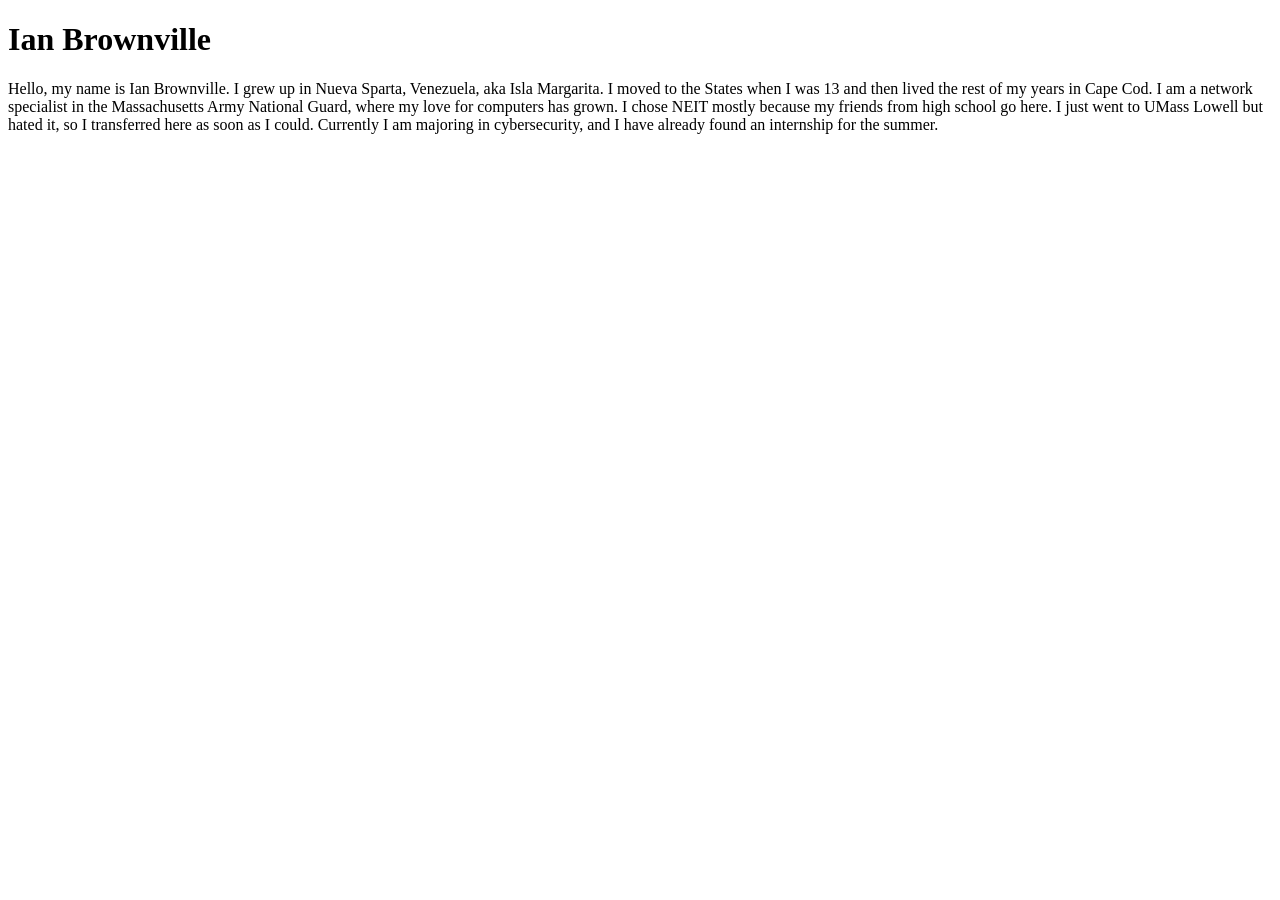
==== index.html @ 2441146d "Add files via upload" ====
<!DOCTYPE html>
<html lang="en">
<head>
    <link rel="stylesheet" href="css/index.css">
    <meta charset="UTF-8">
    <meta name="viewport" content="width=device-width, initial-scale=1.0">
    <title>SE111 | W1</title>
</head>
<body>
    <h1 class="firsth">Ian Brownville</h1>
    <p class="firstp">Hello, my name is Ian Brownville. I grew up in Nueva Sparta, Venezuela, aka Isla Margarita. I moved to the States when I was 13 and then lived the rest of my years in Cape Cod. I am a network specialist in the Massachusetts Army National Guard, where my love for computers has grown. I chose NEIT mostly because my friends from high school go here. I just went to UMass Lowell but hated it, so I transferred here as soon as I could. Currently I am majoring in cybersecurity, and I have already found an internship for the summer.</p>    
</body>
</html>
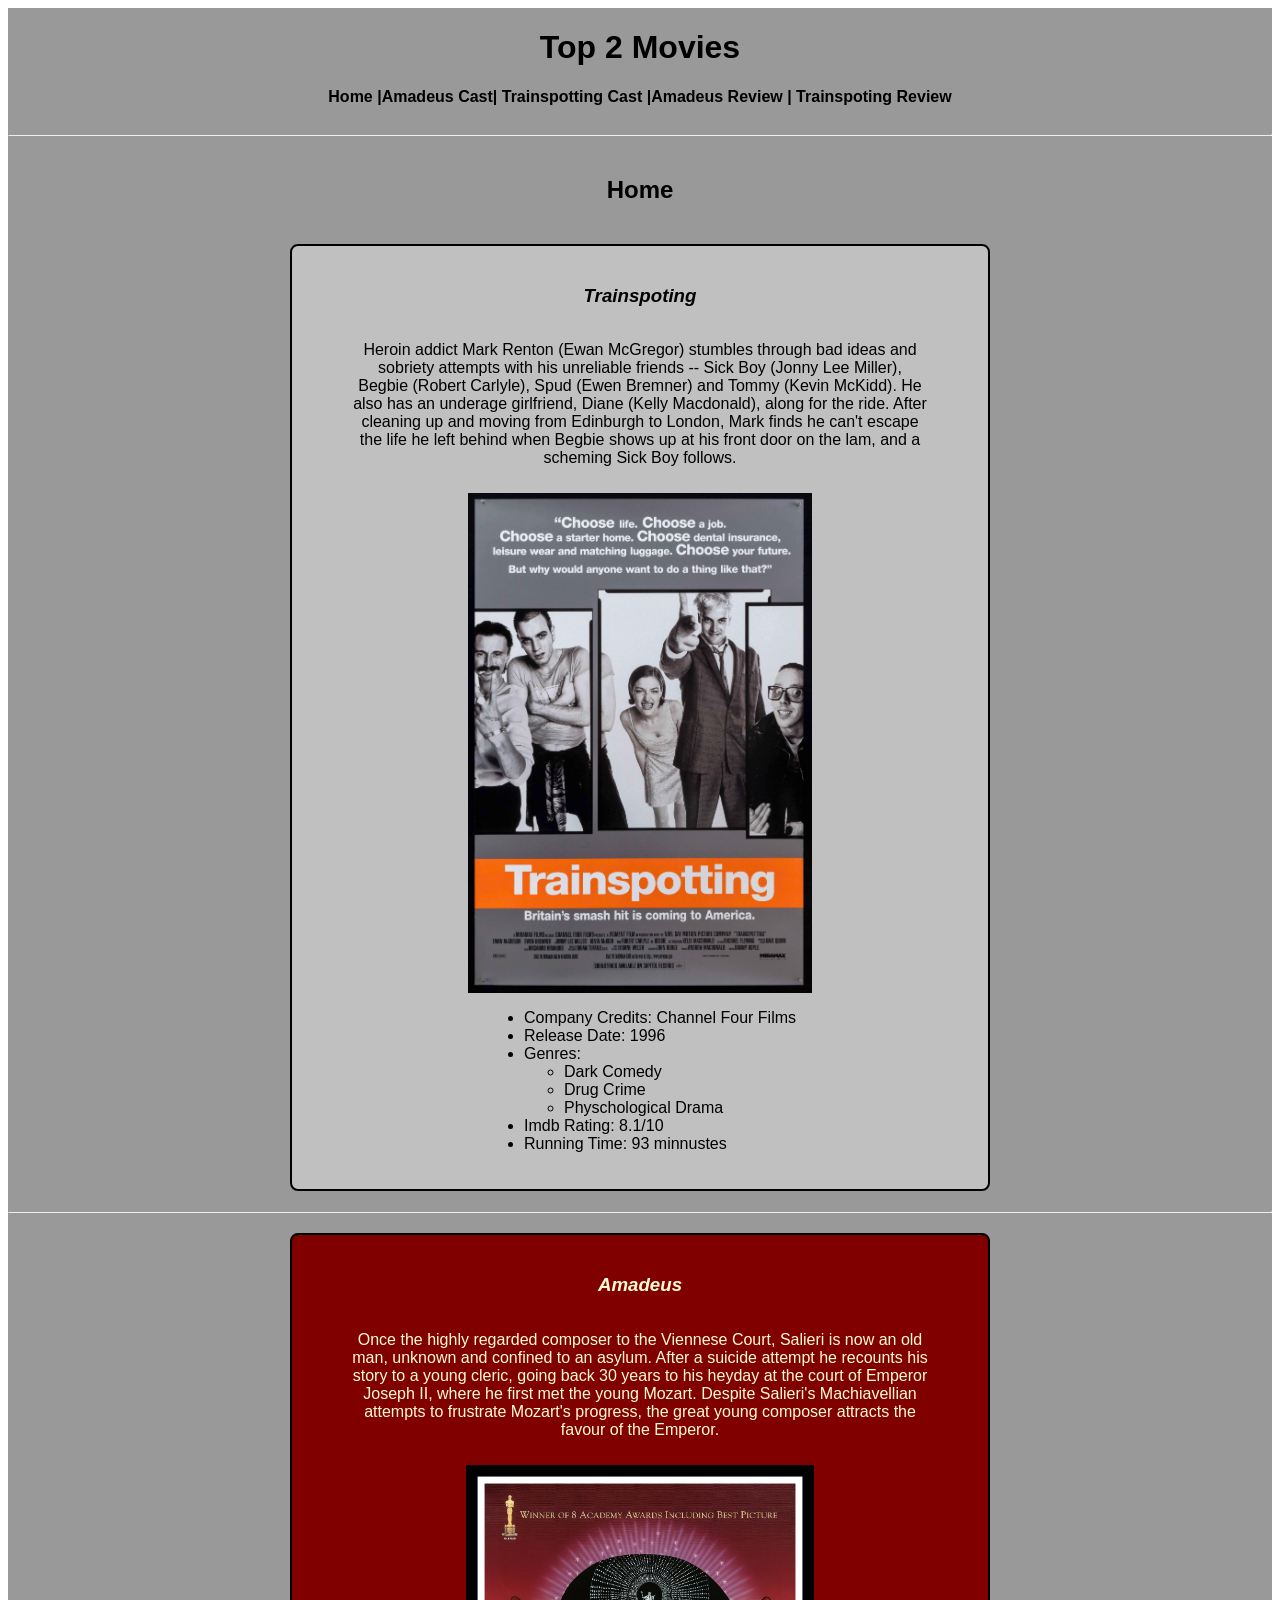
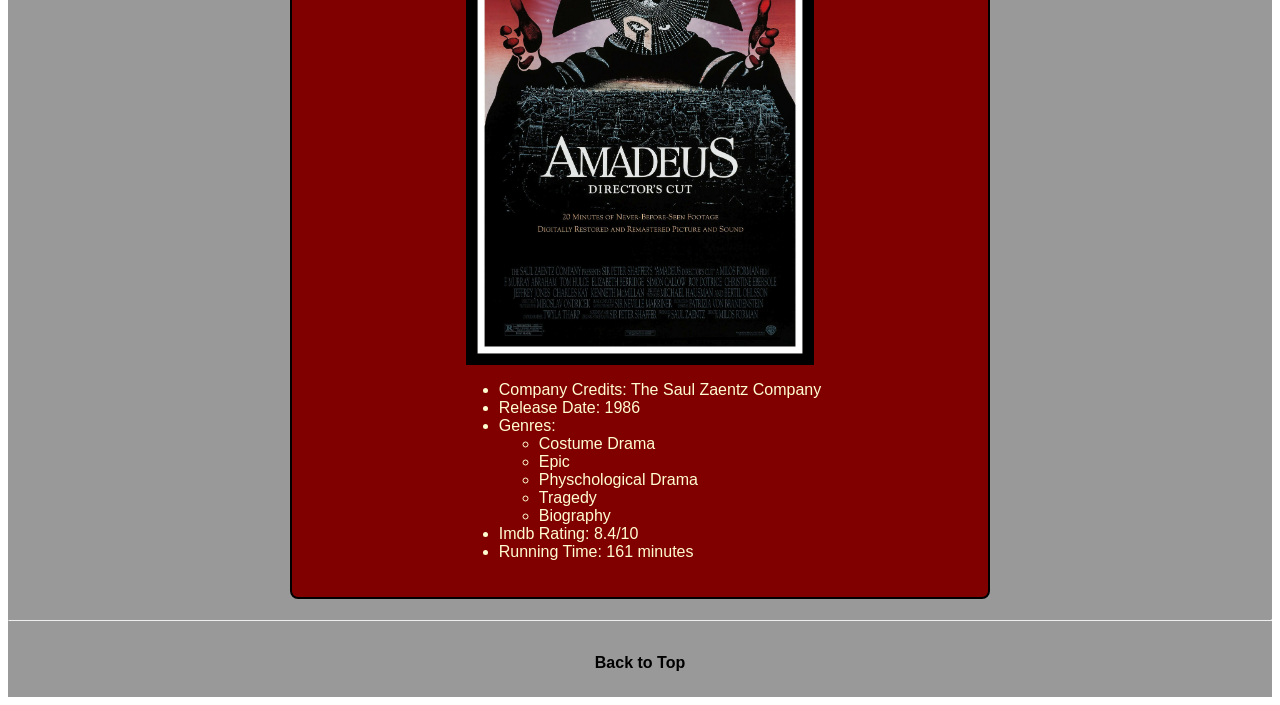
==== commit 05ee1fb0: "Add files via upload" ====
--- a/index.html
+++ b/index.html
@@ -1,13 +1,107 @@
 <!DOCTYPE html>
 <html lang="en">
 <head>
-    <link rel="stylesheet" href="css/index.css">
     <meta charset="UTF-8">
     <meta name="viewport" content="width=device-width, initial-scale=1.0">
-    <title>SE111 | W1</title>
+    <meta name="Author" content="Ian Brownville">
+    <meta name="Description" content="This is my Midterm">
+    <link rel="stylesheet" href="index.css">
+    <title>Top Movies</title>
 </head>
 <body>
-    <h1 class="firsth">Ian Brownville</h1>
-    <p class="firstp">Hello, my name is Ian Brownville. I grew up in Nueva Sparta, Venezuela, aka Isla Margarita. I moved to the States when I was 13 and then lived the rest of my years in Cape Cod. I am a network specialist in the Massachusetts Army National Guard, where my love for computers has grown. I chose NEIT mostly because my friends from high school go here. I just went to UMass Lowell but hated it, so I transferred here as soon as I could. Currently I am majoring in cybersecurity, and I have already found an internship for the summer.</p>    
+    <header class="header1" id="header1">
+        <h1 class="movie1">Top 2 Movies</h1>
+    </header>
+    <nav class="nav1">
+        <div class="navL"><a href="index.html">Home</a>  |<a href="pages/cast/Acast.html">Amadeus Cast</a>|  <a href="pages/cast/Tcast.html">Trainspotting Cast</a>  |<a href="pages/review/Areview.html">Amadeus Review</a> |  <a href="pages/review/Treview.html">Trainspoting Review</a></nav></div>
+    <hr>
+    <content class="content">
+        <h2 class="pageT">Home</h2>
+        <div class="blockT">
+            <h3 class="titleT"><em>Trainspoting</em></h3>
+            <p class="trainS">Heroin addict Mark Renton (Ewan McGregor) stumbles through bad ideas and sobriety attempts with 
+                his unreliable friends -- Sick Boy (Jonny Lee Miller), Begbie (Robert Carlyle), Spud (Ewen Bremner) and Tommy 
+                (Kevin McKidd). He also has an underage girlfriend, Diane (Kelly Macdonald), along for the ride. After cleaning 
+                up and moving from Edinburgh to London, Mark finds he can't escape the life he left behind when Begbie shows up 
+                at his front door on the lam, and a scheming Sick Boy follows.</p>
+            <img class="trainI" src="images/trainspotting.jpg">
+            <div class="trainInfo">
+            <ul>
+                <li>
+                    Company Credits: Channel Four Films
+                </li>
+                <li>
+                    Release Date: 1996
+                </li>
+                <li>
+                    Genres: 
+                    <ul>
+                        <li>
+                            Dark Comedy
+                        </li>
+                        <li>
+                            Drug Crime
+                        </li>
+                        <li>
+                            Physchological Drama
+                        </li>
+                    </ul>
+                </li>
+                <li>
+                    Imdb Rating: 8.1/10
+                </li>
+                <li>
+                    Running Time: 93 minnustes
+                </li>
+            </ul>
+            </div>
+        </div>
+<hr>
+      <div class="amaT">
+            <h3><em>Amadeus</em></h3>
+            <p class="amaS">Once the highly regarded composer to the Viennese Court, Salieri is now an old man, unknown and 
+                confined to an asylum. After a suicide attempt he recounts his story to a young cleric, going back 30 years 
+                to his heyday at the court of Emperor Joseph II, where he first met the young Mozart. Despite Salieri's 
+                Machiavellian attempts to frustrate Mozart's progress, the great young composer attracts the favour of the 
+                Emperor.</p>
+            <img class="amaI" src="images/amadeus.JPG">
+            <div class="amaInfo">
+            <ul>
+                <li>Company Credits: The Saul Zaentz Company </li>
+                <li>Release Date: 1986</li>
+                <li>Genres: 
+                    <ul>
+                        <li>
+                            Costume Drama
+                        </li>
+                        <li>
+                            Epic
+                        </li>
+                        <li>
+                            Physchological Drama
+                        </li>
+                        <li>
+                            Tragedy
+                        </li>
+                        <li>
+                            Biography
+                        </li>
+                    </ul>
+                </li>
+                <li>
+                    Imdb Rating: 8.4/10
+                </li>
+                <li>
+                    Running Time: 161 minutes
+                </li>
+            </ul>
+            </div>
+        </div>
+    </content>
+    <hr>
+    <footer class="footer1">
+        <a href="#header1">Back to Top</a>
+    </footer>
+    
 </body>
 </html>
--- a/index.css
+++ b/index.css
@@ -0,0 +1,160 @@
+body 
+{
+    font-family: Impact, Haettenschweiler, 'Arial Narrow Bold', sans-serif;
+    background-image: url(images/cinema.jpg);
+    background-repeat: inherit;
+    background-size: contain;
+    backdrop-filter: contrast(20%);
+}
+
+a
+{
+    text-decoration: none;
+    color: black;
+}
+
+.header1
+{
+    display: flex;
+    justify-content: center;
+    align-items: center;
+    text-align: center;
+    font-weight: bolder;
+}
+
+.footer1
+{
+    padding-top: 25px;
+    padding-bottom: 25px;
+    display: flex;
+    justify-content: center;
+    align-items: center;
+    text-align: center;
+    font-weight: bolder;
+}
+
+.nav1
+{  
+    display: flex;
+    justify-content: center;
+    align-items: center;
+    text-align: center;
+    font-weight: bolder;
+    padding-bottom: 20px;
+}
+
+.pageT
+{
+    display: flex;
+    justify-content: center;
+    align-items: center;
+    text-align: center;
+    font-weight: bolder;
+    text-transform: none;
+    padding-bottom: 20px;
+    padding-top: 20px
+}
+
+.blockT 
+{
+    border-radius: 8px;
+    display: flex;
+    flex-direction: column;
+    justify-content: center;
+    align-items: center;
+    border: 2px solid black; 
+    background-color: silver;
+    width: 80%;          
+    max-width: 700px;     
+    padding: 20px;
+    margin: 20px auto;  
+    box-sizing: border-box;
+}
+
+.titleT 
+{
+    display: flex;
+    justify-content: center;
+    align-items: center;
+    text-align: center;
+    font-weight: bolder;
+    width: 100%;
+}
+
+.trainI 
+{
+    height: 500px;
+    display: block;
+    margin: auto;
+    max-width: 100%;
+    object-fit: contain;
+}
+
+.trainInfo 
+{
+    display: flex;
+    justify-content: center;
+    align-items: center;
+    width: 100%;
+}
+
+.amaT
+{
+    color: #FFFDD0;
+    border-radius: 8px;
+    display: flex;
+    flex-direction: column;
+    justify-content: center;
+    align-items: center;
+    border: 2px solid black;
+    background-color: maroon;
+    width: 80%;          
+    max-width: 700px;     
+    padding: 20px;
+    margin: 20px auto;  
+    box-sizing: border-box;
+    
+}
+
+.trainS 
+{
+    display: flex;
+    justify-content: center;
+    align-items: center;
+    text-align: center;
+    padding-left: 40px;
+    padding-right: 40px;
+    box-sizing: border-box;
+    padding-bottom: 10px;
+}
+
+.amaI 
+{
+    height: 500px;
+    display: block;
+    margin: auto;
+    max-width: 100%;
+    object-fit: contain;
+}
+
+.amaInfo
+{
+    display: flex;
+    justify-content: center;
+    align-items: center;
+    width: 100%;
+}
+
+.amaS
+{
+    display: flex;
+    justify-content: center;
+    align-items: center;
+    text-align: center;
+    padding-left: 40px;
+    padding-right: 40px;
+    box-sizing: border-box;
+    padding-bottom: 10px;
+}
+
+
